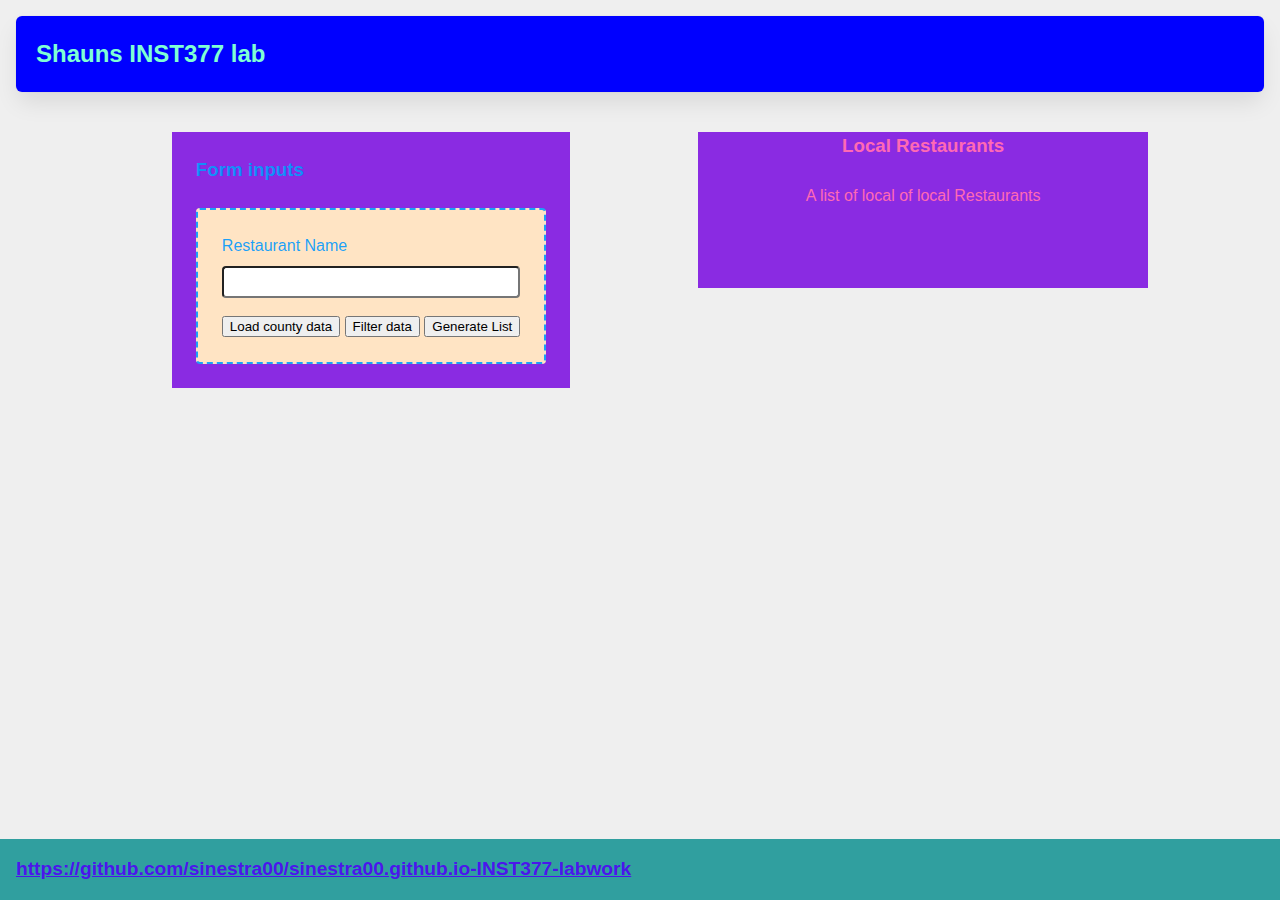
==== lab_7/index.html @ bfd1e5b2 "inital commit" ====
<html lang="en">

<head>
    <meta charset="UTF-8">
    <meta http-equiv="X-UA-Compatible" content="IE=edge">
    <meta name="viewport" content="width=device-width, initial-scale=1.0">
    <title>Shauns lab for inst377</title>
    <link rel="stylesheet" href="style.css">
</head>

<body>


     <div= class="wrapper">
        <header class="header">
            <h1>Shauns INST377 lab</h1>
        </header>
        <ol class="container">
            <div class="left_section">
                <h3>Form inputs</h3>
                <form 
                action="https://data.princegeorgescountymd.gov/resource/umjn-t2iz.json"
                class="box main_form"
                >

                    <div>
                        <label for="resto">Restaurant Name</label>
                        <input type="text" id="resto" name="resto">
                    </div>
                    <button type="button" id="data_load">Load county data</button>
                    <button type="button" class="gilter_button" >Filter data</button>
                    <button type="button" class ="generate">Generate List</button>
                </form>
            </div>
            <div class="right_section">
            <h3>Local Restaurants</h3>
            A list of local of local Restaurants
            <div class="lds-ellipsis" id="data_load_animation"></div><div></div><div></div><div></div><div></div>

        </div>
    </ol>
</div>
<footer class="footer">
    <a href="A list of Restaurants from an API">https://github.com/sinestra00/sinestra00.github.io-INST377-labwork</a>
             </footer>
         </div>
        <script src="./script.js"></script>
    </body>
</html>
---- lab_7/style.css ----
* {
    box-sizing: border-box;
  }
  
  /* 
    These rules apply to actual HTML elements with no labelling!
    So: they style the tags directly
  */
  
  html {
    background-color: #fff;
    font-size: 16px;
    min-width: 300px;
    overflow-x: hidden;
    overflow-y: scroll;
  
    /* these are specific to different browsers */
    -moz-osx-font-smoothing: grayscale;
    -webkit-font-smoothing: antialiased;
    text-rendering: optimizeLegibility;
    -webkit-text-size-adjust: 100%;
    -moz-text-size-adjust: 100%;
    text-size-adjust: 100%;
  }
  
  body {
    margin: 0;
    padding: 0;
  
    font-family: ‘Segoe UI’, Candara, ‘Bitstream Vera Sans’, ‘DejaVu Sans’, ‘Bitsream Vera Sans’, ‘Trebuchet MS’, Verdana, ‘Verdana Ref’, sans-serif;
    font-weight: 400;
    line-height: 1.5;
    background-color: rgb(239, 239, 239);
  }
  
  
  a {
    display: inline-block;
    text-decoration: none;
  }
  
  h2, h3 {
    margin:0;
    padding:0;
    padding-bottom:1.5rem;
  }
  
  form {
    accent-color: hsla(120, 100%, 50%, 0.482);
  }
  
  /*
    - These styles use 'class names'
    - You can apply them by using the 'class' attribute on your HTML
    - like this: <div class="wrapper">
    - note that the period vanishes there!
  */
  
  
  .wrapper {
    min-height: 100vh;
    display: flex;
    flex-direction: column;
    margin: 0;
    flex: 1;
  }
  
  .container {
    margin: 0 20px;
    display: flex;
    justify-content: space-evenly;
    align-items: start;
    flex:1;
  }
  
  .header {
    padding-top: 1rem;
    padding-left: 1rem;
    padding-right: 1rem;
    padding-bottom: 1.5rem;
  }
  
  
  /*
    This rule implies that the H1 tag lives within another HTML tag
    It "inherits" some rules from the above
    Those rules won't apply to an h1 that's outside a block with the class of 'header'
  */
  
  .header h1 {
    display: block;
    /* this will push other blocks out of the way */
  
    /* colors */
    background-color: blue;
    color: aquamarine;
  
    /* shapes */
    border-radius: 6px;
    font-size: 1.5rem;
    padding: 1.25rem;
    margin:0; /* removing the margin on h1 tags means the header pins to the top if we move */
  
  
    /* box-shadows are fancy */
    box-shadow: 0 0.5em 1em -0.125em rgb(10 10 10 / 10%), 0 0 0 1px rgb(10 10 10 / 2%);
  }
  
  
  /*
    Rules can be combined on a block to apply the 'cascade' in order
    So you can use two classnames in a single class attribute
    like: <div class="box section">
    Rules may combine in unexpected ways - remember that the LAST thing written in this file will have "priority"
    And will be what displays in your client
  */
  
  .box {
    background-color: bisque;
    border: 2px dashed;
    border-radius: 4px;
  
    width: fit-content;
    height:fit-content;
    padding: 1.5rem;
    margin: 0 auto;
  }
  
  .left_section {
    background-color: blueviolet;
    color: #059afde7;
    flex: 0 1 auto;
    margin: 1rem;
    padding: 1.5rem;
  }
  
  .right_section {
    background-color: blueviolet;
    color: hotpink;
    flex: 1 2 auto;
    margin: 1rem;
    align-items: center;
    justify-content: center;
    display: flex;
    flex-direction: column;
    max-width: 450px;
  }
  
  /*
    This block is actually dependent on the "container" block having a flex set on it
    and the "wrapper" block displaying as a flex column with a "vertical height" (vh) of 100.
    That serves to cram the footer to the bottom of the page.
  */
  
  .footer {
    flex-shrink: 0;
    padding: 1rem;
    background-color: rgba(0, 139, 139, 0.8);
    font-size: 1.2rem;
    font-weight: 600;
  }
  
  .footer a {
    color: rgba(78, 8, 243, 0.932);
    text-decoration: underline;
  }
  
  /*
    This is an example of a 'pseudoclass'
    In this instance, it says what to do if a mouse hovers over a link
    This is pretty desktop-specific, since there's no hover function on touchscreens
  */
  .footer a:hover {
    /* Hue, saturation, luminosity, alpha */
    background-color: hsla(251, 98%, 50%, 0.15);
    /* red, green, blue, alpha */
    color: rgba(22, 7, 241, 0.904);
    text-decoration: none;
  }
  
  .subtitle {
    color: hotpink;
    margin: 0px;
    margin-bottom: 5px;
  }
  
  
  /* Deploy this with images as direct "children" and the images should pop into shape */
  .grid {
    display: flex;
    justify-content: space-evenly;
    flex-flow: wrap;
    width: 350px;
    height: 350px;
    margin: 0 auto;
  }
  
  .grid img {
    width: 150px;
    height: 150px;
  }
  
  
  /* Carousel */
  div.carousel {
    max-width: 300px;
    overflow: hidden;
    text-align: center;
    display: flex;
    flex-direction: row;
    align-items: center;
    justify-content: space-between;
    margin: 0 auto;
    margin-bottom: 1rem;
  }
  
  .carousel .slides {
    display: flex;
    overflow-x: auto;
    scroll-snap-type: x mandatory;
    scroll-behavior: smooth;
    -webkit-overflow-scrolling: touch;
  }
  
  /* .carousel_item, */
  .hidden {
    display: none;
  }
  
  .visible {
    display: block;
  }
  
  .carousel_item img {
    /* 
      Setting width, rather than max-width or min-width,
      means annoying pop-ins won't happen
      but it also means you need to format your images to be compatible
      or they will stretch weird
      - try a tall one and see what happens
      - change the height on a fixed image size and see what happens
      - now make sure that images are _always_ square
      - ... there's a reason crop tools are popular in image editors
     */
    width: 150px; 
  }
  
  .prev,
  .next {
    border: none;
    margin: 2px;
    text-align: center;
    border-radius: 5px;
    font-weight: bold;
    height: 45px;
    padding: 10px;
    line-height: 0; /* This centers a button's text! */
    border: 2px solid rgb(99,99,99); /* shorthand for how to do a border */
  }
  
  .prev:focus,
  .next:focus {
    margin: 0;
    /* Pick a good border colour and check out how it works with your buttons */
  }
  
  .prev:hover,
  .next:hover {
    /* Pick a good background colour for your hover pseudoclass */
  }
  
  /*
  Form Styles
  */
  
  form input {
      /* This is a hack to make sure our boxes line up with one another nicely */
      width: 100%;
      width: -moz-available;          /* WebKit-based browsers will ignore this. */
      width: -webkit-fill-available;  /* Mozilla-based browsers will ignore this. */
      width: fill-available;
  
      /* here we are setting white space correctly */
      margin-bottom: 1rem;
      height: 2rem;
      border-radius: 4px;
    }
  
    form label {
      width: 100%;
      width: -moz-available;          /* WebKit-based browsers will ignore this. */
      width: -webkit-fill-available;  /* Mozilla-based browsers will ignore this. */
      width: fill-available;
      align-items: flex-start;
  
      display: block; /* this turns the label text into a box we can set margins on */
      margin-bottom: 0.5rem;
    }
  
  /* How To Write A Media Query For Small Screens */
  
  @media only screen and (max-width: 736px){
      /* Rules in here will only apply when a screen is the correct size */
      /* check it out by using your developer tools to shrink your screen-size */
      .container {
        background-color: rgba(139, 194, 240, 0.65);
        flex-direction: column;
        justify-content: center;
        align-items: center;
      }
  
  }
  
  /* 
      New code bonus: pure CSS data loading icon
      This comes from loading.io/css - it's nice to show that something is happening!
  */
  
  .lds-ellipsis {
    display: inline-block;
    position: relative;
    width: 80px;
    height: 80px;
  }
  .lds-ellipsis div {
    position: absolute;
    top: 33px;
    width: 13px;
    height: 13px;
    border-radius: 50%;
    background: #fff;
    animation-timing-function: cubic-bezier(0, 1, 1, 0);
  }
  .lds-ellipsis div:nth-child(1) {
    left: 8px;
    animation: lds-ellipsis1 0.6s infinite;
  }
  .lds-ellipsis div:nth-child(2) {
    left: 8px;
    animation: lds-ellipsis2 0.6s infinite;
  }
  .lds-ellipsis div:nth-child(3) {
    left: 32px;
    animation: lds-ellipsis2 0.6s infinite;
  }
  .lds-ellipsis div:nth-child(4) {
    left: 56px;
    animation: lds-ellipsis3 0.6s infinite;
  }
  @keyframes lds-ellipsis1 {
    0% {
      transform: scale(0);
    }
    100% {
      transform: scale(1);
    }
  }
  @keyframes lds-ellipsis3 {
    0% {
      transform: scale(1);
    }
    100% {
      transform: scale(0);
    }
  }
  @keyframes lds-ellipsis2 {
    0% {
      transform: translate(0, 0);
    }
    100% {
      transform: translate(24px, 0);
    }
  }
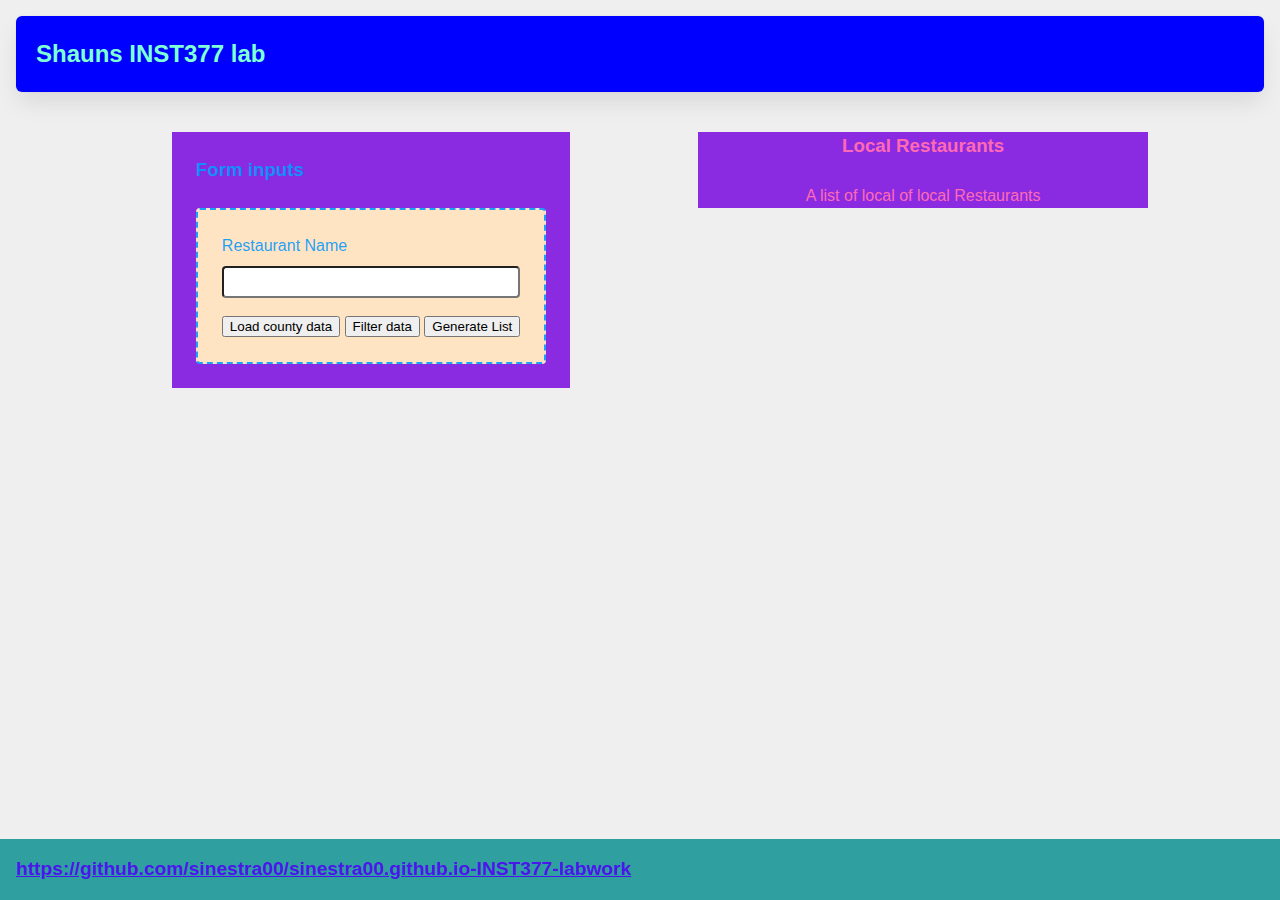
==== commit 3473ec30: "load animation hidden" ====
--- a/lab_7/index.html
+++ b/lab_7/index.html
@@ -1,3 +1,4 @@
+<!DOCTYPE html>
 <html lang="en">
 
 <head>
